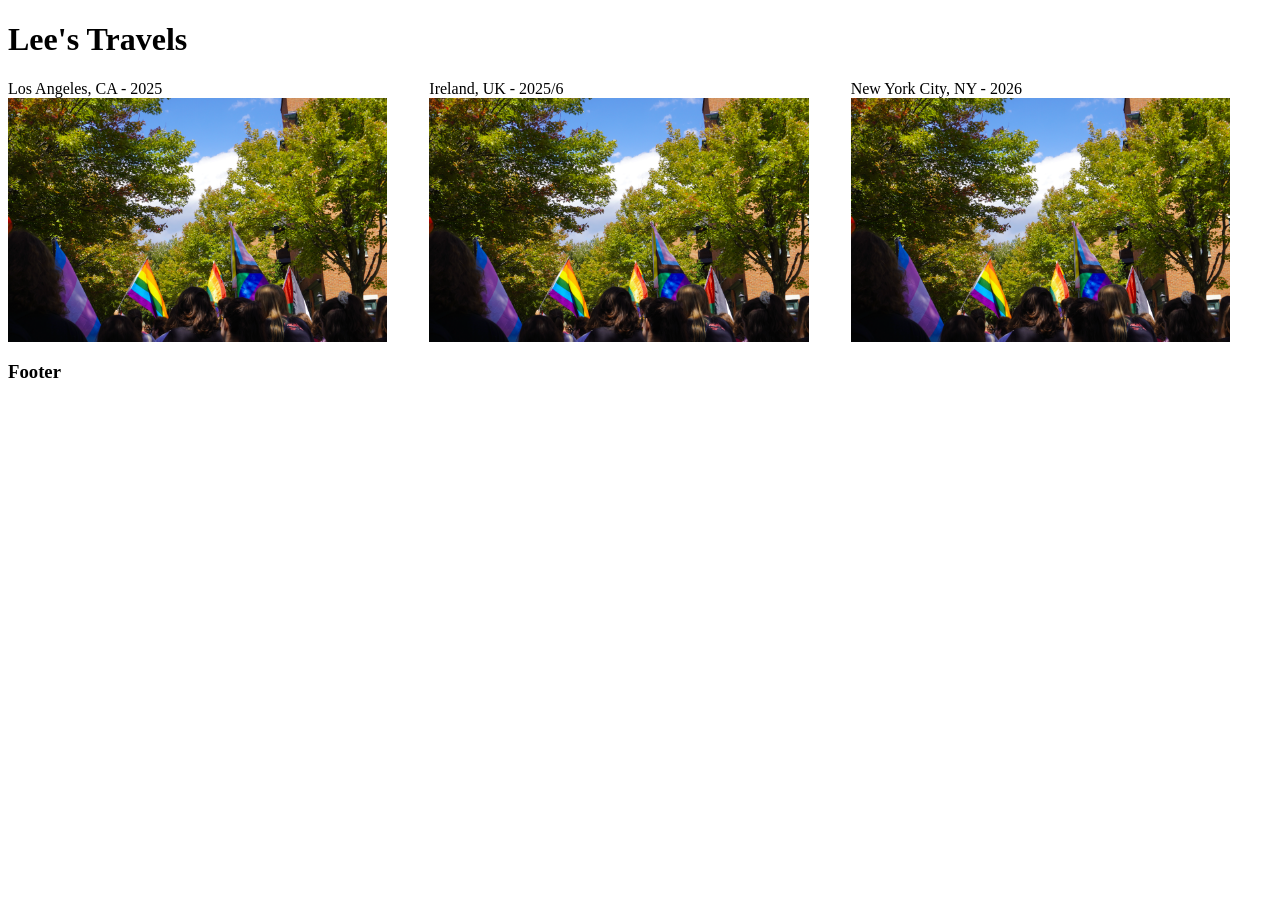
==== index.html @ 824a8699 "initial commit" ====
<!DOCTYPE html>
<html lang="en">

<head>
    <meta charset="UTF-8">
    <meta name="viewport" content="width=device-width, initial-scale=1.0">
    <link rel="stylesheet" href="styles.css">
    <title>Lee's Project 1</title>
</head>

<body>
    <header>
        <h1>Lee's Travels</h1>
    </header>

    <section>
        <article>
            <a href="california.html">Los Angeles, CA - 2025</a>
            <img src="./media/placeholder.png" alt="alternate text" width="300px">
        </article>
        <article>
            <a href="ireland.html">Ireland, UK - 2025/6</a>
            <img src="./media/placeholder.png" alt="alternate text">
        </article>
        <article>
            <a href="nyc.html">New York City, NY - 2026</a>
            <img src="./media/placeholder.png" alt="alternate text">
        </article>

    </section>

    <footer>
        <h3>Footer</h3>
    </footer>

</body>

</html>
---- styles.css ----
img {
    display: flex;
    width: 90%;
    justify-self: center;
}

article a {
    justify-self: center;
    text-decoration: none;
    color: black;
    align-self: center;
}

article {
    justify-content: center;
}

h1 {
    
}

section {
    display: flex;
    align-items: center;
    justify-content: center;
    justify-items: center;
}
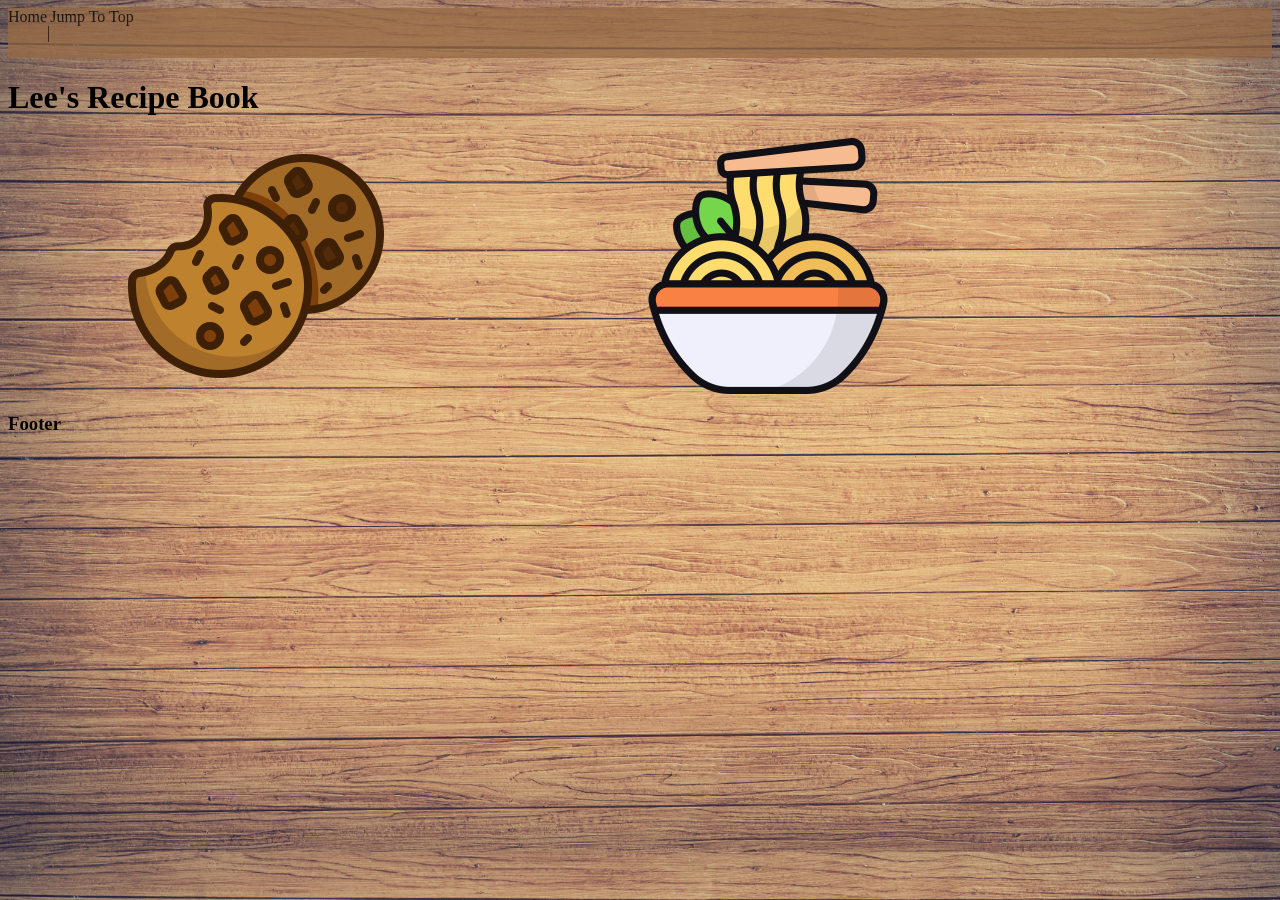
==== commit 018c1fba: "secondary commit" ====
--- a/index.html
+++ b/index.html
@@ -8,23 +8,25 @@
     <title>Lee's Project 1</title>
 </head>
 
-<body>
+<body style="background-image: url('media/background.jpg');">
+
+    <nav>
+        <a>Home</a>
+        <p> | </p>
+        <a>Jump To Top</a>
+    </nav>
     <header>
-        <h1>Lee's Travels</h1>
+        <h1>Lee's Recipe Book</h1>
     </header>
 
     <section>
         <article>
-            <a href="california.html">Los Angeles, CA - 2025</a>
-            <img src="./media/placeholder.png" alt="alternate text" width="300px">
+            <a href="sweet.html"><img src="./media/icon_sweet.png" alt="alternate text" width="300px"></a>
+            
         </article>
         <article>
-            <a href="ireland.html">Ireland, UK - 2025/6</a>
-            <img src="./media/placeholder.png" alt="alternate text">
-        </article>
-        <article>
-            <a href="nyc.html">New York City, NY - 2026</a>
-            <img src="./media/placeholder.png" alt="alternate text">
+            <a href="savory.html"><img src="./media/icon_savory.png" alt="alternate text"></a>
+            
         </article>
 
     </section>
--- a/styles.css
+++ b/styles.css
@@ -1,7 +1,12 @@
 img {
     display: flex;
-    width: 90%;
+    width: 50%;
     justify-self: center;
+}
+
+body {
+    background-size: 100%;
+    font-family: dmsa;
 }
 
 article a {
@@ -24,4 +29,12 @@
     align-items: center;
     justify-content: center;
     justify-items: center;
+}
+
+nav {
+    display: flex;
+    flex-direction: row;
+    background-color: rgb(150, 106, 68);
+    opacity: 75%;
+    margin: 0;
 }
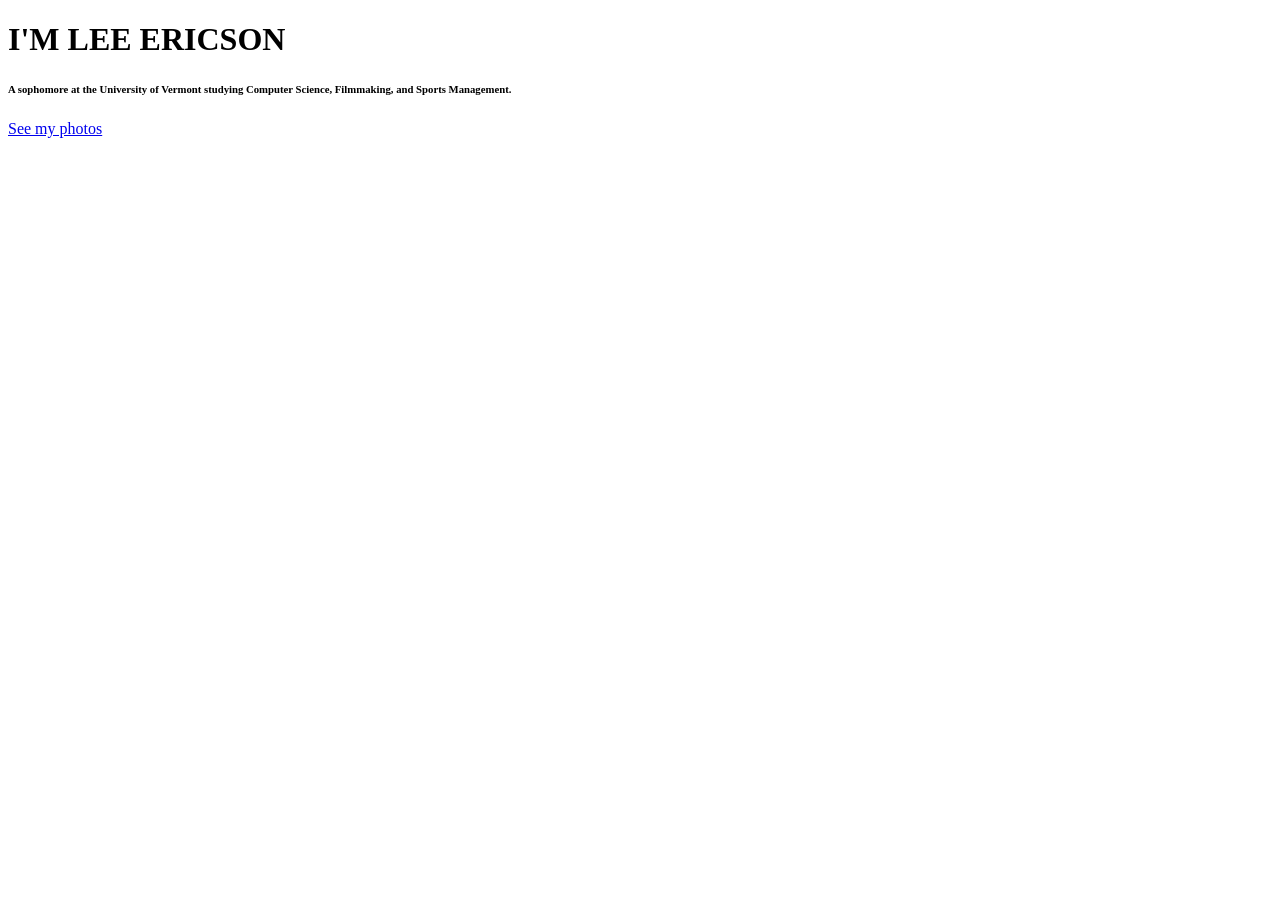
==== commit 4d05cc4f: "Rework! more to come soon" ====
--- a/index.html
+++ b/index.html
@@ -1,40 +1,25 @@
 <!DOCTYPE html>
 <html lang="en">
-
 <head>
     <meta charset="UTF-8">
     <meta name="viewport" content="width=device-width, initial-scale=1.0">
-    <link rel="stylesheet" href="styles.css">
-    <title>Lee's Project 1</title>
+    <link rel="stylesheet" href="style.css">
+    <title>Document</title>
+    
 </head>
+<body>
 
-<body style="background-image: url('media/background.jpg');">
-
-    <nav>
-        <a>Home</a>
-        <p> | </p>
-        <a>Jump To Top</a>
-    </nav>
-    <header>
-        <h1>Lee's Recipe Book</h1>
+    <div class="header_container"> 
+        <div>
+            <h1> I'M LEE ERICSON</h1>
+        </div>
+        <div>
+            <h6>
+                A sophomore at the University of Vermont studying Computer Science, Filmmaking, and Sports Management.
+            </h6>
+            <a href="gallery.html">See my photos</a>
+        </div>
     </header>
-
-    <section>
-        <article>
-            <a href="sweet.html"><img src="./media/icon_sweet.png" alt="alternate text" width="300px"></a>
-            
-        </article>
-        <article>
-            <a href="savory.html"><img src="./media/icon_savory.png" alt="alternate text"></a>
-            
-        </article>
-
-    </section>
-
-    <footer>
-        <h3>Footer</h3>
-    </footer>
-
+    
 </body>
-
 </html>
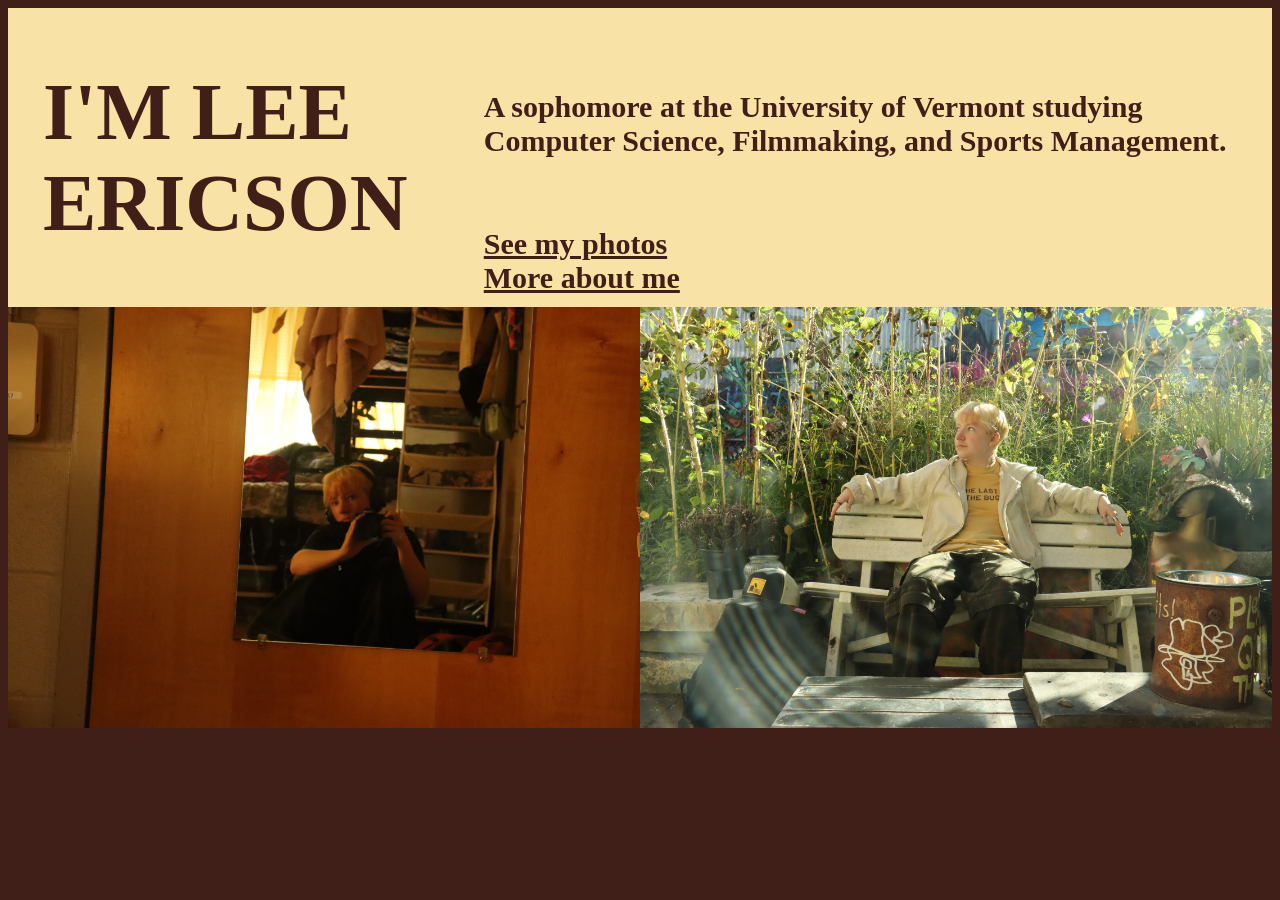
==== commit b91ba527: "Final Commit!" ====
--- a/index.html
+++ b/index.html
@@ -17,9 +17,15 @@
             <h6>
                 A sophomore at the University of Vermont studying Computer Science, Filmmaking, and Sports Management.
             </h6>
-            <a href="gallery.html">See my photos</a>
+            <a href="gallery.html">See my photos</a> <br>
+            <a href="info.html">More about me</a>
         </div>
-    </header>
+    </div>
+
+    <div class="photo_container">
+        <img src="./media/me2.JPG">
+        <img src="./media/me3.JPG">
+    </div>
     
 </body>
 </html>
--- a/style.css
+++ b/style.css
@@ -0,0 +1,94 @@
+body {
+  background-color: #401f18;;
+}
+
+.header_container {
+    display: flex;
+    flex-direction: row;
+    background-color: #f9e2a5;
+    align-content: center;
+    align-items: center;
+}
+
+.header_container div {
+    margin-left: 30px;
+    margin-right: 30px;
+    padding: 5px;
+    align-self: center;
+}
+
+.photo_container, .gallery_container {
+  display: flex;
+  flex-direction: row;
+}
+
+.photo_container img {
+  width: 50%;
+}
+
+.gallery_container img, video{
+  width: 33%;
+}
+
+.gallery_container {
+  flex-wrap: wrap;
+}
+
+.bio {
+  background-color: #f9e2a5;
+  padding: 5px;
+  margin-top: 5px;
+}
+
+li {
+  color:#401f18;
+  list-style: none;
+}
+
+@media (max-width: 600px) {
+  .header_container, .photo_container, .gallery_container {
+    flex-direction: column;
+  }
+
+  .photo_container img {
+    width: 100%;
+  }
+
+  .gallery_container img, video {
+    width: 100%
+  }
+}
+
+a {
+  color: #401f18;
+  font-weight: bold;
+  font-size: 30px;
+}
+
+h1 {
+  font-size: 80px;
+  color: #401f18;
+}
+
+h6 {
+  font-size: 30px;
+  color: #401f18;
+}
+
+h3 {
+  font-size: 20px;
+  color: #401f18;
+}
+
+section {
+  text-align: center;
+}
+
+table {
+justify-self: center;
+border: 1px #401f18 solid;
+}
+
+td {
+  border: 1px #401f18 solid;
+}
